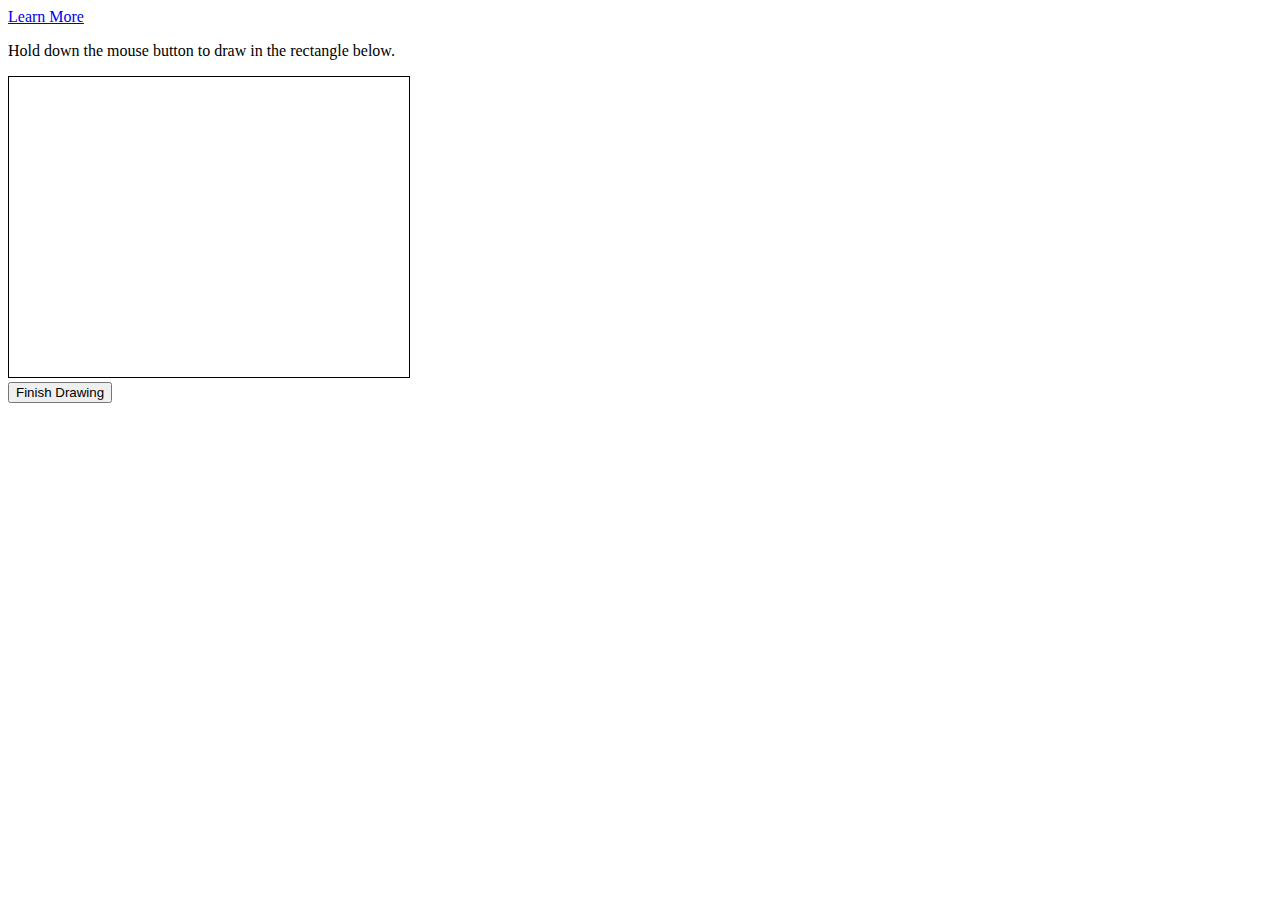
==== index.html @ dd26143a "jQuery script, added button to html, added div + img tags to display user img" ====
<!DOCTYPE html>
<html lang="en">

  <head><meta charset="utf-8">
    <title>Canvas Paint - Example 2</title>
    <style type="text/css">#container { position: relative; }
        #imageView { border: 1px solid #000; }</style>
  </head>

    <body>
      <a href="http://stackoverflow.com/questions/14357083/how-can-users-draw-and-save-images-within-a-website">Learn More</a>
      <p>Hold down the mouse button to draw in the rectangle below.</p>
      <div id="container"><canvas id="imageView" width="400" height="300">
      </canvas>
      </div>
      <button type="submit" class="button"> Finish Drawing </button>

<div id="img">
<img id="imgCopy" src="">
</div>


<script src="https://ajax.googleapis.com/ajax/libs/jquery/3.1.1/jquery.min.js"></script>      <script type="text/javascript" src="application.js"></script>
    </body>
</html>
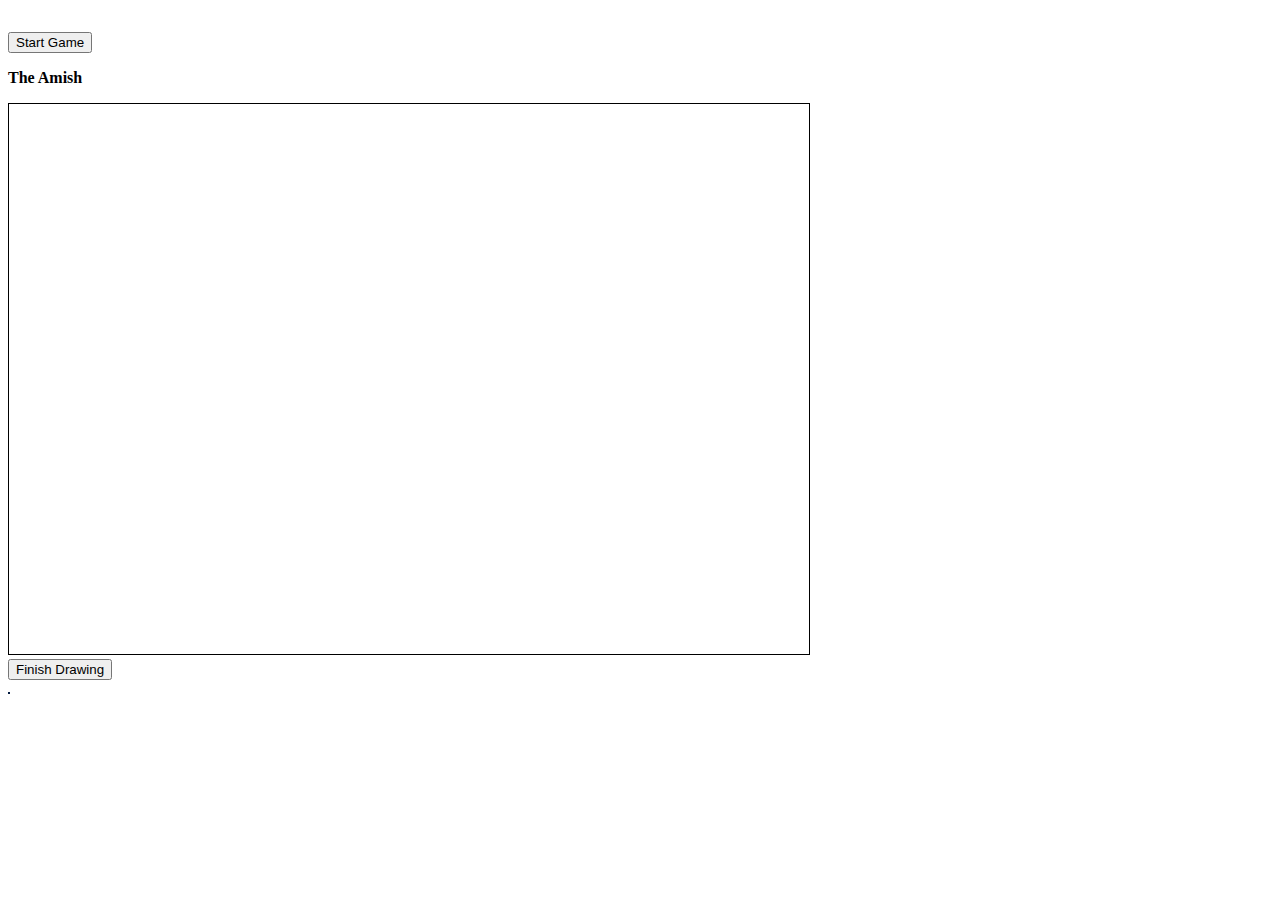
==== commit a23c68f8: "Version 0.0.2" ====
--- a/index.html
+++ b/index.html
@@ -5,21 +5,28 @@
     <title>Canvas Paint - Example 2</title>
     <style type="text/css">#container { position: relative; }
         #imageView { border: 1px solid #000; }</style>
+        <link rel="stylesheet" type="text/css" href="public/application.css">
+        	<link rel="stylesheet" href="clock/compiled/flipclock.css">
   </head>
 
-    <body>
-      <a href="http://stackoverflow.com/questions/14357083/how-can-users-draw-and-save-images-within-a-website">Learn More</a>
-      <p>Hold down the mouse button to draw in the rectangle below.</p>
-      <div id="container"><canvas id="imageView" width="400" height="300">
+  <body>
+
+    <div class="clock" style="margin:2em;"></div>
+    <div class="message"></div>
+
+      <button type="submit" id="start-button"> Start Game </button>
+      <p id="catagory"></p>
+      <div id="container"><canvas id="imageView" width="800" height="550">
       </canvas>
       </div>
       <button type="submit" class="button"> Finish Drawing </button>
 
-<div id="img">
-<img id="imgCopy" src="">
-</div>
+        <div id="img">
+          <img id="imgCopy" src="">
+        </div>
 
-
-<script src="https://ajax.googleapis.com/ajax/libs/jquery/3.1.1/jquery.min.js"></script>      <script type="text/javascript" src="application.js"></script>
+        <script src="https://ajax.googleapis.com/ajax/libs/jquery/3.1.1/jquery.min.js"></script>
+       <script src="clock/compiled/flipclock.js"></script>
+      <script type="text/javascript" src="application.js"></script>
     </body>
 </html>
--- a/public/application.css
+++ b/public/application.css
@@ -0,0 +1,7 @@
+#imgCopy{
+  border:1px solid #021a40;
+}
+
+#catagory{
+  font-weight: bold;
+}
--- a/clock/compiled/flipclock.css
+++ b/clock/compiled/flipclock.css
@@ -0,0 +1,431 @@
+/* Get the bourbon mixin from http://bourbon.io */
+/* Reset */
+.flip-clock-wrapper * {
+    -webkit-box-sizing: border-box;
+    -moz-box-sizing: border-box;
+    -ms-box-sizing: border-box;
+    -o-box-sizing: border-box;
+    box-sizing: border-box;
+    -webkit-backface-visibility: hidden;
+    -moz-backface-visibility: hidden;
+    -ms-backface-visibility: hidden;
+    -o-backface-visibility: hidden;
+    backface-visibility: hidden;
+}
+
+.flip-clock-wrapper a {
+  cursor: pointer;
+  text-decoration: none;
+  color: #ccc; }
+
+.flip-clock-wrapper a:hover {
+  color: #fff; }
+
+.flip-clock-wrapper ul {
+  list-style: none; }
+
+.flip-clock-wrapper.clearfix:before,
+.flip-clock-wrapper.clearfix:after {
+  content: " ";
+  display: table; }
+
+.flip-clock-wrapper.clearfix:after {
+  clear: both; }
+
+.flip-clock-wrapper.clearfix {
+  *zoom: 1; }
+
+/* Main */
+.flip-clock-wrapper {
+  font: normal 11px "Helvetica Neue", Helvetica, sans-serif;
+  -webkit-user-select: none; }
+
+.flip-clock-meridium {
+  background: none !important;
+  box-shadow: 0 0 0 !important;
+  font-size: 36px !important; }
+
+.flip-clock-meridium a { color: #313333; }
+
+.flip-clock-wrapper {
+  text-align: center;
+  position: relative;
+  width: 100%;
+  margin: 1em;
+}
+
+.flip-clock-wrapper:before,
+.flip-clock-wrapper:after {
+    content: " "; /* 1 */
+    display: table; /* 2 */
+}
+.flip-clock-wrapper:after {
+    clear: both;
+}
+
+/* Skeleton */
+.flip-clock-wrapper ul {
+  position: relative;
+  float: left;
+  margin: 5px;
+  width: 60px;
+  height: 90px;
+  font-size: 80px;
+  font-weight: bold;
+  line-height: 87px;
+  border-radius: 6px;
+  background: #000;
+}
+
+.flip-clock-wrapper ul li {
+  z-index: 1;
+  position: absolute;
+  left: 0;
+  top: 0;
+  width: 100%;
+  height: 100%;
+  line-height: 87px;
+  text-decoration: none !important;
+}
+
+.flip-clock-wrapper ul li:first-child {
+  z-index: 2; }
+
+.flip-clock-wrapper ul li a {
+  display: block;
+  height: 100%;
+  -webkit-perspective: 200px;
+  -moz-perspective: 200px;
+  perspective: 200px;
+  margin: 0 !important;
+  overflow: visible !important;
+  cursor: default !important; }
+
+.flip-clock-wrapper ul li a div {
+  z-index: 1;
+  position: absolute;
+  left: 0;
+  width: 100%;
+  height: 50%;
+  font-size: 80px;
+  overflow: hidden; 
+  outline: 1px solid transparent; }
+
+.flip-clock-wrapper ul li a div .shadow {
+  position: absolute;
+  width: 100%;
+  height: 100%;
+  z-index: 2; }
+
+.flip-clock-wrapper ul li a div.up {
+  -webkit-transform-origin: 50% 100%;
+  -moz-transform-origin: 50% 100%;
+  -ms-transform-origin: 50% 100%;
+  -o-transform-origin: 50% 100%;
+  transform-origin: 50% 100%;
+  top: 0; }
+
+.flip-clock-wrapper ul li a div.up:after {
+  content: "";
+  position: absolute;
+  top: 44px;
+  left: 0;
+  z-index: 5;
+  width: 100%;
+  height: 3px;
+  background-color: #000;
+  background-color: rgba(0, 0, 0, 0.4); }
+
+.flip-clock-wrapper ul li a div.down {
+  -webkit-transform-origin: 50% 0;
+  -moz-transform-origin: 50% 0;
+  -ms-transform-origin: 50% 0;
+  -o-transform-origin: 50% 0;
+  transform-origin: 50% 0;
+  bottom: 0;
+  border-bottom-left-radius: 6px;
+  border-bottom-right-radius: 6px;
+}
+
+.flip-clock-wrapper ul li a div div.inn {
+  position: absolute;
+  left: 0;
+  z-index: 1;
+  width: 100%;
+  height: 200%;
+  color: #ccc;
+  text-shadow: 0 1px 2px #000;
+  text-align: center;
+  background-color: #333;
+  border-radius: 6px;
+  font-size: 70px; }
+
+.flip-clock-wrapper ul li a div.up div.inn {
+  top: 0; }
+
+.flip-clock-wrapper ul li a div.down div.inn {
+  bottom: 0; }
+
+/* PLAY */
+.flip-clock-wrapper ul.play li.flip-clock-before {
+  z-index: 3; }
+
+.flip-clock-wrapper .flip {   box-shadow: 0 2px 5px rgba(0, 0, 0, 0.7); }
+
+.flip-clock-wrapper ul.play li.flip-clock-active {
+  -webkit-animation: asd 0.5s 0.5s linear both;
+  -moz-animation: asd 0.5s 0.5s linear both;
+  animation: asd 0.5s 0.5s linear both;
+  z-index: 5; }
+
+.flip-clock-divider {
+  float: left;
+  display: inline-block;
+  position: relative;
+  width: 20px;
+  height: 100px; }
+
+.flip-clock-divider:first-child {
+  width: 0; }
+
+.flip-clock-dot {
+  display: block;
+  background: #323434;
+  width: 10px;
+  height: 10px;
+  position: absolute;
+  border-radius: 50%;
+  box-shadow: 0 0 5px rgba(0, 0, 0, 0.5);
+  left: 5px; }
+
+.flip-clock-divider .flip-clock-label {
+  position: absolute;
+  top: -1.5em;
+  right: -86px;
+  color: black;
+  text-shadow: none; }
+
+.flip-clock-divider.minutes .flip-clock-label {
+  right: -88px; }
+
+.flip-clock-divider.seconds .flip-clock-label {
+  right: -91px; }
+
+.flip-clock-dot.top {
+  top: 30px; }
+
+.flip-clock-dot.bottom {
+  bottom: 30px; }
+
+@-webkit-keyframes asd {
+  0% {
+    z-index: 2; }
+
+  20% {
+    z-index: 4; }
+
+  100% {
+    z-index: 4; } }
+
+@-moz-keyframes asd {
+  0% {
+    z-index: 2; }
+
+  20% {
+    z-index: 4; }
+
+  100% {
+    z-index: 4; } }
+
+@-o-keyframes asd {
+  0% {
+    z-index: 2; }
+
+  20% {
+    z-index: 4; }
+
+  100% {
+    z-index: 4; } }
+
+@keyframes asd {
+  0% {
+    z-index: 2; }
+
+  20% {
+    z-index: 4; }
+
+  100% {
+    z-index: 4; } }
+
+.flip-clock-wrapper ul.play li.flip-clock-active .down {
+  z-index: 2;
+  -webkit-animation: turn 0.5s 0.5s linear both;
+  -moz-animation: turn 0.5s 0.5s linear both;
+  animation: turn 0.5s 0.5s linear both; }
+
+@-webkit-keyframes turn {
+  0% {
+    -webkit-transform: rotateX(90deg); }
+
+  100% {
+    -webkit-transform: rotateX(0deg); } }
+
+@-moz-keyframes turn {
+  0% {
+    -moz-transform: rotateX(90deg); }
+
+  100% {
+    -moz-transform: rotateX(0deg); } }
+
+@-o-keyframes turn {
+  0% {
+    -o-transform: rotateX(90deg); }
+
+  100% {
+    -o-transform: rotateX(0deg); } }
+
+@keyframes turn {
+  0% {
+    transform: rotateX(90deg); }
+
+  100% {
+    transform: rotateX(0deg); } }
+
+.flip-clock-wrapper ul.play li.flip-clock-before .up {
+  z-index: 2;
+  -webkit-animation: turn2 0.5s linear both;
+  -moz-animation: turn2 0.5s linear both;
+  animation: turn2 0.5s linear both; }
+
+@-webkit-keyframes turn2 {
+  0% {
+    -webkit-transform: rotateX(0deg); }
+
+  100% {
+    -webkit-transform: rotateX(-90deg); } }
+
+@-moz-keyframes turn2 {
+  0% {
+    -moz-transform: rotateX(0deg); }
+
+  100% {
+    -moz-transform: rotateX(-90deg); } }
+
+@-o-keyframes turn2 {
+  0% {
+    -o-transform: rotateX(0deg); }
+
+  100% {
+    -o-transform: rotateX(-90deg); } }
+
+@keyframes turn2 {
+  0% {
+    transform: rotateX(0deg); }
+
+  100% {
+    transform: rotateX(-90deg); } }
+
+.flip-clock-wrapper ul li.flip-clock-active {
+  z-index: 3; }
+
+/* SHADOW */
+.flip-clock-wrapper ul.play li.flip-clock-before .up .shadow {
+  background: -moz-linear-gradient(top, rgba(0, 0, 0, 0.1) 0%, black 100%);
+  background: -webkit-gradient(linear, left top, left bottom, color-stop(0%, rgba(0, 0, 0, 0.1)), color-stop(100%, black));
+  background: linear, top, rgba(0, 0, 0, 0.1) 0%, black 100%;
+  background: -o-linear-gradient(top, rgba(0, 0, 0, 0.1) 0%, black 100%);
+  background: -ms-linear-gradient(top, rgba(0, 0, 0, 0.1) 0%, black 100%);
+  background: linear, to bottom, rgba(0, 0, 0, 0.1) 0%, black 100%;
+  -webkit-animation: show 0.5s linear both;
+  -moz-animation: show 0.5s linear both;
+  animation: show 0.5s linear both; }
+
+.flip-clock-wrapper ul.play li.flip-clock-active .up .shadow {
+  background: -moz-linear-gradient(top, rgba(0, 0, 0, 0.1) 0%, black 100%);
+  background: -webkit-gradient(linear, left top, left bottom, color-stop(0%, rgba(0, 0, 0, 0.1)), color-stop(100%, black));
+  background: linear, top, rgba(0, 0, 0, 0.1) 0%, black 100%;
+  background: -o-linear-gradient(top, rgba(0, 0, 0, 0.1) 0%, black 100%);
+  background: -ms-linear-gradient(top, rgba(0, 0, 0, 0.1) 0%, black 100%);
+  background: linear, to bottom, rgba(0, 0, 0, 0.1) 0%, black 100%;
+  -webkit-animation: hide 0.5s 0.3s linear both;
+  -moz-animation: hide 0.5s 0.3s linear both;
+  animation: hide 0.5s 0.3s linear both; }
+
+/*DOWN*/
+.flip-clock-wrapper ul.play li.flip-clock-before .down .shadow {
+  background: -moz-linear-gradient(top, black 0%, rgba(0, 0, 0, 0.1) 100%);
+  background: -webkit-gradient(linear, left top, left bottom, color-stop(0%, black), color-stop(100%, rgba(0, 0, 0, 0.1)));
+  background: linear, top, black 0%, rgba(0, 0, 0, 0.1) 100%;
+  background: -o-linear-gradient(top, black 0%, rgba(0, 0, 0, 0.1) 100%);
+  background: -ms-linear-gradient(top, black 0%, rgba(0, 0, 0, 0.1) 100%);
+  background: linear, to bottom, black 0%, rgba(0, 0, 0, 0.1) 100%;
+  -webkit-animation: show 0.5s linear both;
+  -moz-animation: show 0.5s linear both;
+  animation: show 0.5s linear both; }
+
+.flip-clock-wrapper ul.play li.flip-clock-active .down .shadow {
+  background: -moz-linear-gradient(top, black 0%, rgba(0, 0, 0, 0.1) 100%);
+  background: -webkit-gradient(linear, left top, left bottom, color-stop(0%, black), color-stop(100%, rgba(0, 0, 0, 0.1)));
+  background: linear, top, black 0%, rgba(0, 0, 0, 0.1) 100%;
+  background: -o-linear-gradient(top, black 0%, rgba(0, 0, 0, 0.1) 100%);
+  background: -ms-linear-gradient(top, black 0%, rgba(0, 0, 0, 0.1) 100%);
+  background: linear, to bottom, black 0%, rgba(0, 0, 0, 0.1) 100%;
+  -webkit-animation: hide 0.5s 0.3s linear both;
+  -moz-animation: hide 0.5s 0.3s linear both;
+  animation: hide 0.5s 0.2s linear both; }
+
+@-webkit-keyframes show {
+  0% {
+    opacity: 0; }
+
+  100% {
+    opacity: 1; } }
+
+@-moz-keyframes show {
+  0% {
+    opacity: 0; }
+
+  100% {
+    opacity: 1; } }
+
+@-o-keyframes show {
+  0% {
+    opacity: 0; }
+
+  100% {
+    opacity: 1; } }
+
+@keyframes show {
+  0% {
+    opacity: 0; }
+
+  100% {
+    opacity: 1; } }
+
+@-webkit-keyframes hide {
+  0% {
+    opacity: 1; }
+
+  100% {
+    opacity: 0; } }
+
+@-moz-keyframes hide {
+  0% {
+    opacity: 1; }
+
+  100% {
+    opacity: 0; } }
+
+@-o-keyframes hide {
+  0% {
+    opacity: 1; }
+
+  100% {
+    opacity: 0; } }
+
+@keyframes hide {
+  0% {
+    opacity: 1; }
+
+  100% {
+    opacity: 0; } }
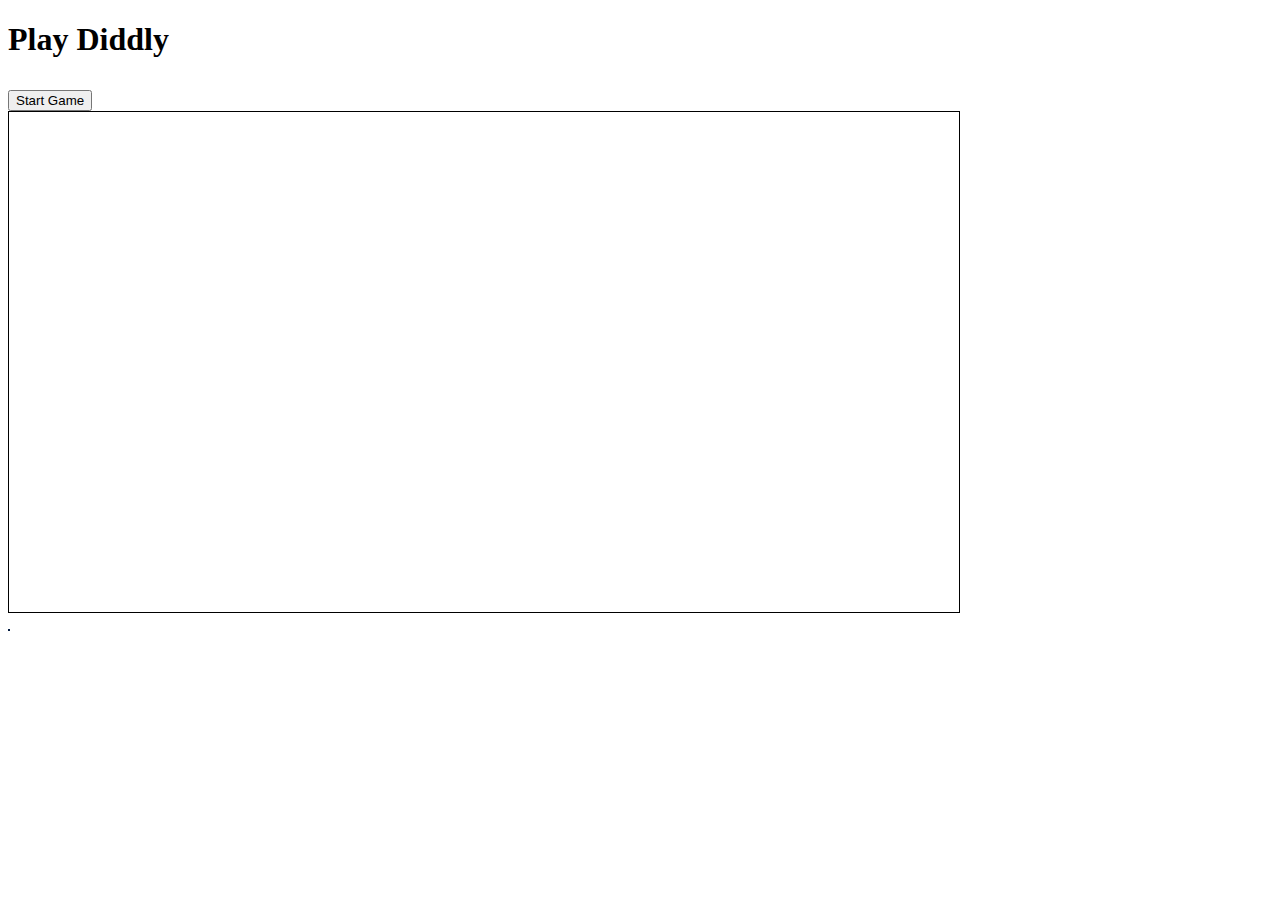
==== commit 3573bd7e: "Version 0.0.2" ====
--- a/index.html
+++ b/index.html
@@ -2,7 +2,7 @@
 <html lang="en">
 
   <head><meta charset="utf-8">
-    <title>Canvas Paint - Example 2</title>
+    <title>Diddly</title>
     <style type="text/css">#container { position: relative; }
         #imageView { border: 1px solid #000; }</style>
         <link rel="stylesheet" type="text/css" href="public/application.css">
@@ -10,16 +10,16 @@
   </head>
 
   <body>
-
+    <h1> Play Diddly </h1>
     <div class="clock" style="margin:2em;"></div>
     <div class="message"></div>
 
       <button type="submit" id="start-button"> Start Game </button>
       <p id="catagory"></p>
-      <div id="container"><canvas id="imageView" width="800" height="550">
+      <div id="container"><canvas id="imageView" width="950px" height="500px">
       </canvas>
       </div>
-      <button type="submit" class="button"> Finish Drawing </button>
+        <!-- <button type="submit" class="button"> Finish Drawing </button>  -->
 
         <div id="img">
           <img id="imgCopy" src="">
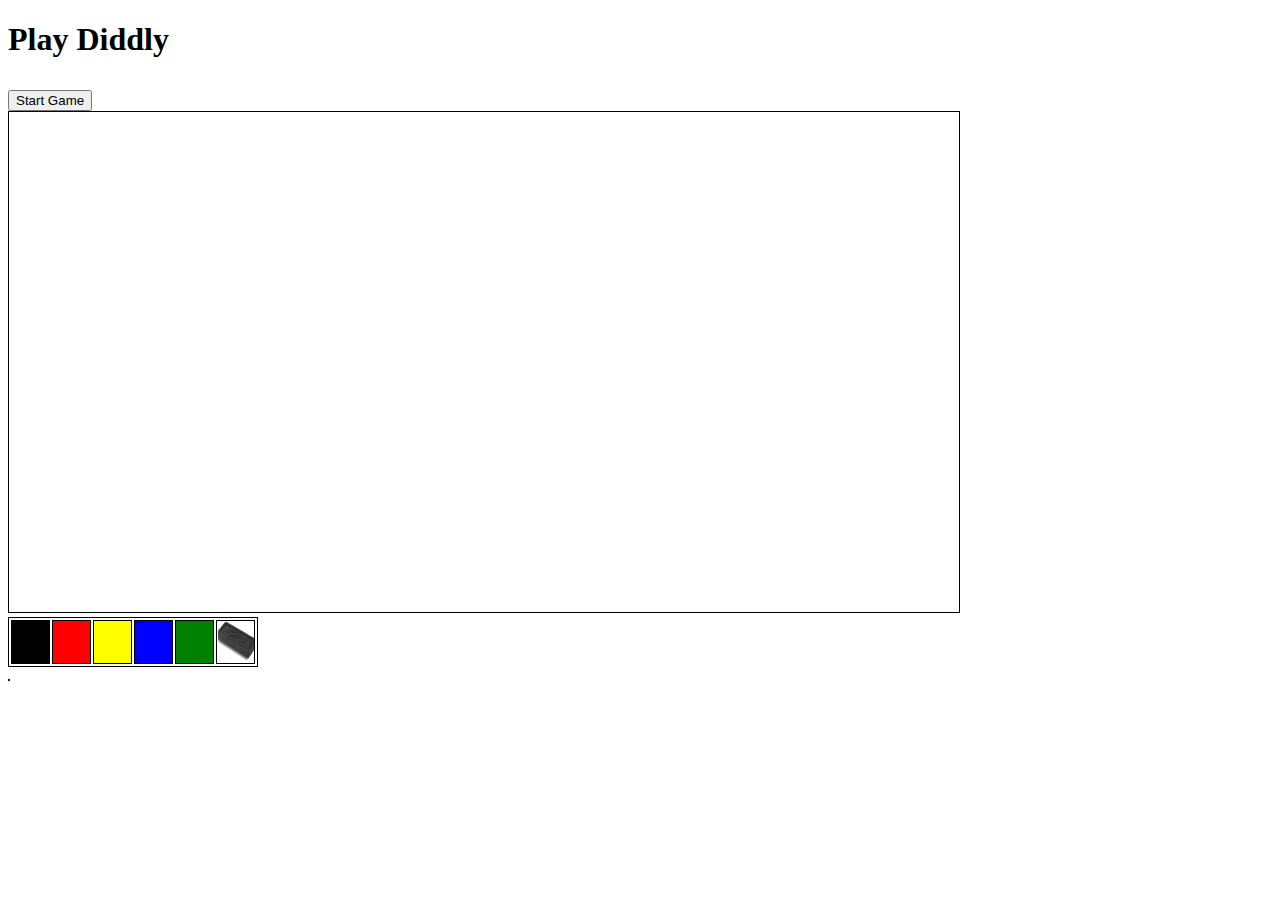
==== commit 3ec4d470: "added color options. added download feature. added eraser. added refresh page button" ====
--- a/index.html
+++ b/index.html
@@ -16,15 +16,26 @@
 
       <button type="submit" id="start-button"> Start Game </button>
       <p id="catagory"></p>
-      <div id="container"><canvas id="imageView" width="950px" height="500px">
-      </canvas>
+      <div id="container">
+        <canvas id="imageView" width="950px" height="500px"></canvas>
+        <table id="change-color">
+          <tr>
+            <td id ="color-black"> </td>
+            <td id ="color-red"> </td>
+            <td id ="color-yellow"> </td>
+            <td id ="color-blue"> </td>
+            <td id ="color-green"> </td>
+            <td id ="erase"> </td>
+          </tr>
+        </table>
       </div>
         <!-- <button type="submit" class="button"> Finish Drawing </button>  -->
 
         <div id="img">
-          <img id="imgCopy" src="">
+          <img id="imgCopy" name ="imgCopy" src="">
+          <a id="downloadLnk" download="image.png"> Download</a>
+          <button id="refresh-page-button"> Play Again </button>
         </div>
-
         <script src="https://ajax.googleapis.com/ajax/libs/jquery/3.1.1/jquery.min.js"></script>
        <script src="clock/compiled/flipclock.js"></script>
       <script type="text/javascript" src="application.js"></script>
--- a/public/application.css
+++ b/public/application.css
@@ -5,3 +5,54 @@
 #catagory{
   font-weight: bold;
 }
+
+a:not([href]) {
+  font-family: sans-serif;
+  border-spacing: 20px;
+  border: 1px solid;
+  border-radius: 5px;
+   /* Styles for anchors without href */
+}
+
+#refresh-page-button{
+  font-family: sans-serif;
+  border: 1px solid;
+  border-radius: 5px;
+  background-color: white;
+  font-size: 12px;
+}
+#color-red{
+  background-color: red;
+}
+#color-yellow{
+    background-color: yellow;
+}
+#color-orange{
+    background-color: orange;
+}
+#color-blue{
+    background-color: blue;
+}
+#color-green{
+    background-color: green;
+}
+
+#color-black{
+    background-color: black;
+}
+
+#erase{
+  background-size: 39px 41px;
+  background-image: url("eraser.jpg");
+}
+
+table{
+  border: 1px solid;
+  width:250px;
+  height:50px;
+}
+td{
+  border: 1px solid;
+    width:60px;
+    height:40px;
+}
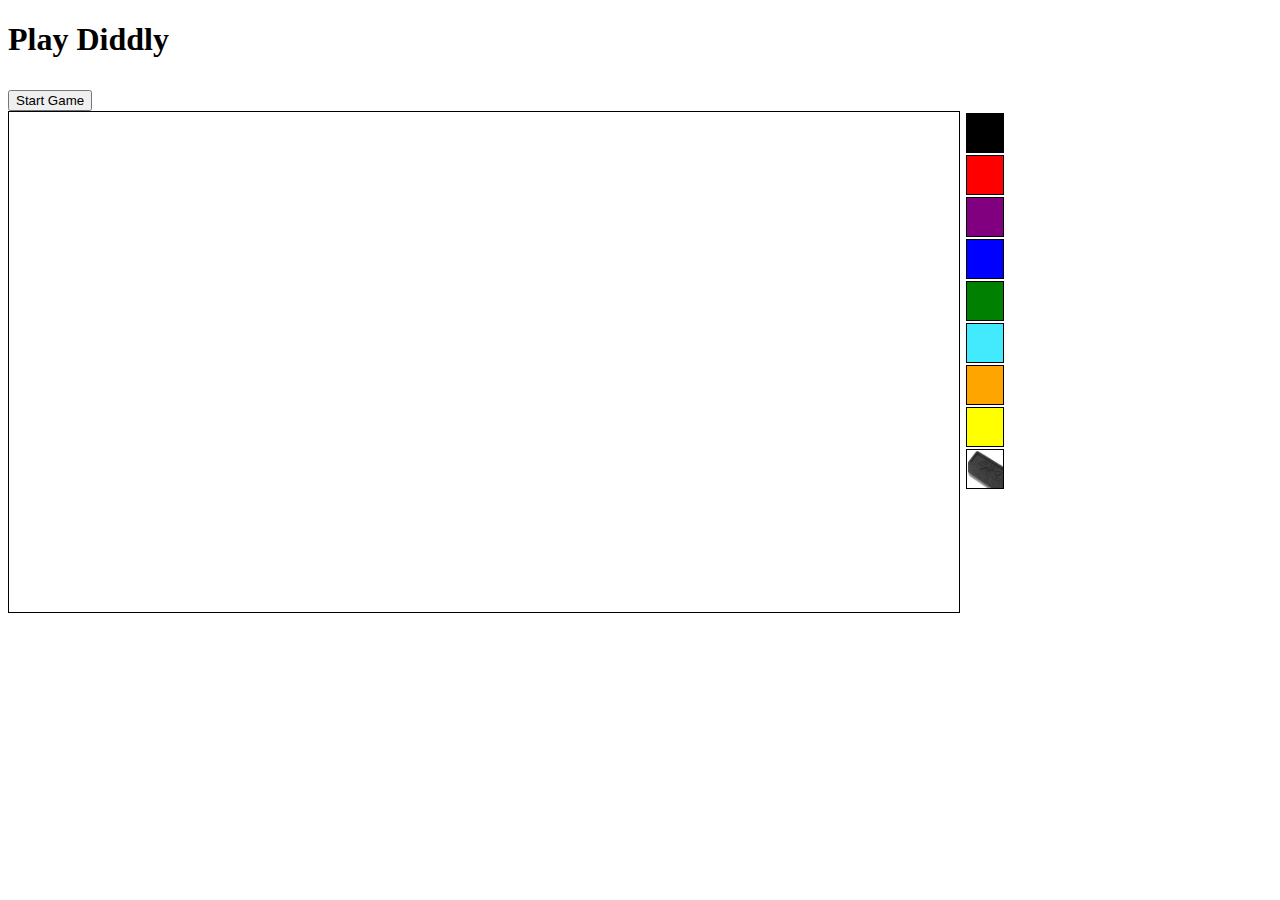
==== commit 7eef3046: "changed layout of color picker" ====
--- a/index.html
+++ b/index.html
@@ -10,6 +10,7 @@
   </head>
 
   <body>
+    <div class="class-wrapper">
     <h1> Play Diddly </h1>
     <div class="clock" style="margin:2em;"></div>
     <div class="message"></div>
@@ -21,10 +22,27 @@
         <table id="change-color">
           <tr>
             <td id ="color-black"> </td>
+          </tr>
+          <tr>
             <td id ="color-red"> </td>
+          </tr>
+          <tr>
+            <td id ="color-purple"> </td>
+          </tr>
+          <tr>
+            <td id ="color-blue"> </td>
+          </tr>
+          <tr>
+            <td id ="color-green"> </td>
+          </tr>
+            <td id ="color-light-blue"> </td>
+          <tr>
+            <td id ="color-orange"> </td>
+          </tr>
+          <tr>
             <td id ="color-yellow"> </td>
-            <td id ="color-blue"> </td>
-            <td id ="color-green"> </td>
+          </tr>
+          <tr>
             <td id ="erase"> </td>
           </tr>
         </table>
@@ -36,6 +54,7 @@
           <a id="downloadLnk" download="image.png"> Download</a>
           <button id="refresh-page-button"> Play Again </button>
         </div>
+      </div>
         <script src="https://ajax.googleapis.com/ajax/libs/jquery/3.1.1/jquery.min.js"></script>
        <script src="clock/compiled/flipclock.js"></script>
       <script type="text/javascript" src="application.js"></script>
--- a/public/application.css
+++ b/public/application.css
@@ -1,3 +1,11 @@
+body{
+  width : 100%;
+}
+
+.class-wrapper{
+  margin: auto;
+}
+}
 #imgCopy{
   border:1px solid #021a40;
 }
@@ -24,6 +32,9 @@
 #color-red{
   background-color: red;
 }
+#color-purple{
+  background-color: purple;
+}
 #color-yellow{
     background-color: yellow;
 }
@@ -33,26 +44,36 @@
 #color-blue{
     background-color: blue;
 }
+#color-light-blue{
+    background-color: #43E9FD;
+}
 #color-green{
     background-color: green;
 }
-
+#color-orange{
+    background-color: orange;
+}
 #color-black{
     background-color: black;
 }
 
 #erase{
-  background-size: 39px 41px;
+  background-size: 45px 50px;
   background-image: url("eraser.jpg");
 }
 
 table{
+  display: inline-block;
+  vertical-align: top;
+  margin-right: 100px;
+}
+tr{
   border: 1px solid;
-  width:250px;
-  height:50px;
+  width:35;
+  height:40px;
 }
 td{
   border: 1px solid;
-    width:60px;
-    height:40px;
+    width:34px;
+    height:35px;
 }
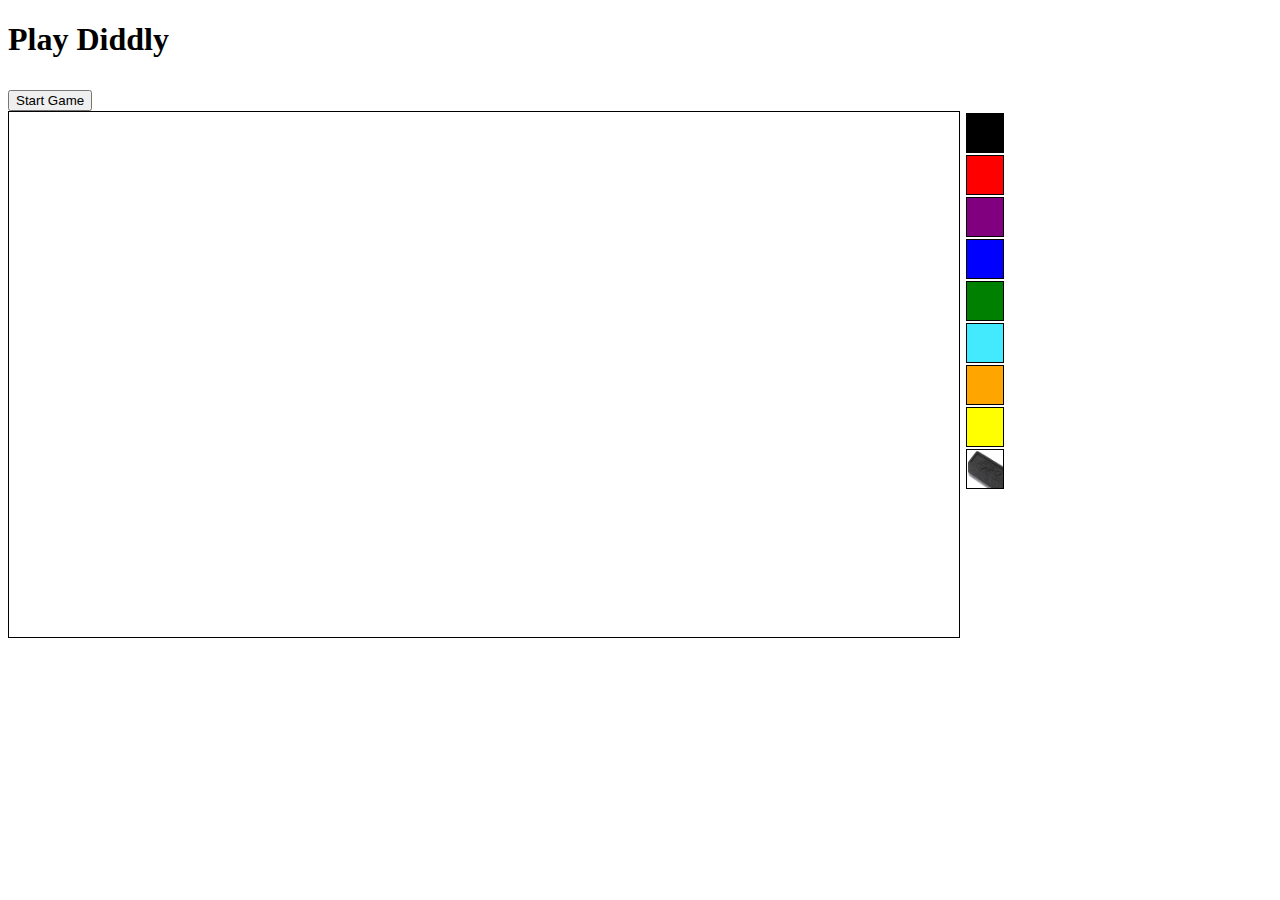
==== commit df801801: "changed width of cancas" ====
--- a/index.html
+++ b/index.html
@@ -18,7 +18,7 @@
       <button type="submit" id="start-button"> Start Game </button>
       <p id="catagory"></p>
       <div id="container">
-        <canvas id="imageView" width="950px" height="500px"></canvas>
+        <canvas id="imageView" width="950px" height="525px"></canvas>
         <table id="change-color">
           <tr>
             <td id ="color-black"> </td>
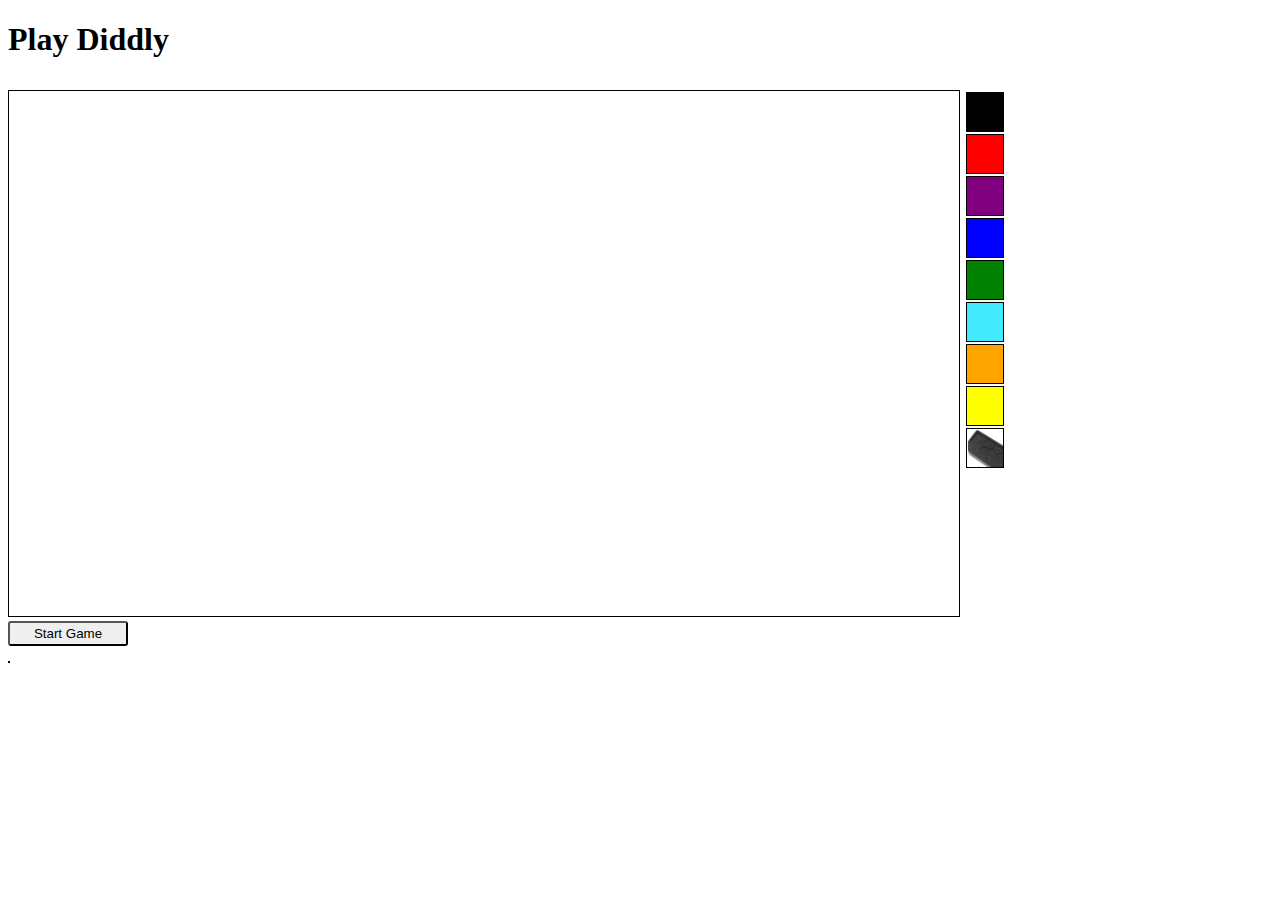
==== commit 3615e203: "moved start game button/stylized button" ====
--- a/index.html
+++ b/index.html
@@ -15,38 +15,22 @@
     <div class="clock" style="margin:2em;"></div>
     <div class="message"></div>
 
-      <button type="submit" id="start-button"> Start Game </button>
       <p id="catagory"></p>
       <div id="container">
         <canvas id="imageView" width="950px" height="525px"></canvas>
         <table id="change-color">
-          <tr>
-            <td id ="color-black"> </td>
-          </tr>
-          <tr>
-            <td id ="color-red"> </td>
-          </tr>
-          <tr>
-            <td id ="color-purple"> </td>
-          </tr>
-          <tr>
-            <td id ="color-blue"> </td>
-          </tr>
-          <tr>
-            <td id ="color-green"> </td>
-          </tr>
-            <td id ="color-light-blue"> </td>
-          <tr>
-            <td id ="color-orange"> </td>
-          </tr>
-          <tr>
-            <td id ="color-yellow"> </td>
-          </tr>
-          <tr>
-            <td id ="erase"> </td>
-          </tr>
+          <tr> <td id ="color-black"> </td></tr>
+          <tr> <td id ="color-red"> </td></tr>
+          <tr> <td id ="color-purple"> </td></tr>
+          <tr> <td id ="color-blue"> </td></tr>
+          <tr> <td id ="color-green"> </td></tr>
+          <tr> <td id ="color-light-blue"> </td></tr>
+          <tr> <td id ="color-orange"> </td></tr>
+          <tr> <td id ="color-yellow"> </td></tr>
+          <tr> <td id ="erase"> </td></tr>
         </table>
       </div>
+            <button type="submit" id="start-button"> Start Game </button>
         <!-- <button type="submit" class="button"> Finish Drawing </button>  -->
 
         <div id="img">
--- a/public/application.css
+++ b/public/application.css
@@ -1,13 +1,18 @@
 body{
   width : 100%;
 }
-
+#start-button{
+  width: 120px;
+  height: 25px;
+  border-radius: 3px;
+  margin-bottom: 3px;
+}
 .class-wrapper{
   margin: auto;
 }
-}
+
 #imgCopy{
-  border:1px solid #021a40;
+  border: 1px solid;
 }
 
 #catagory{
